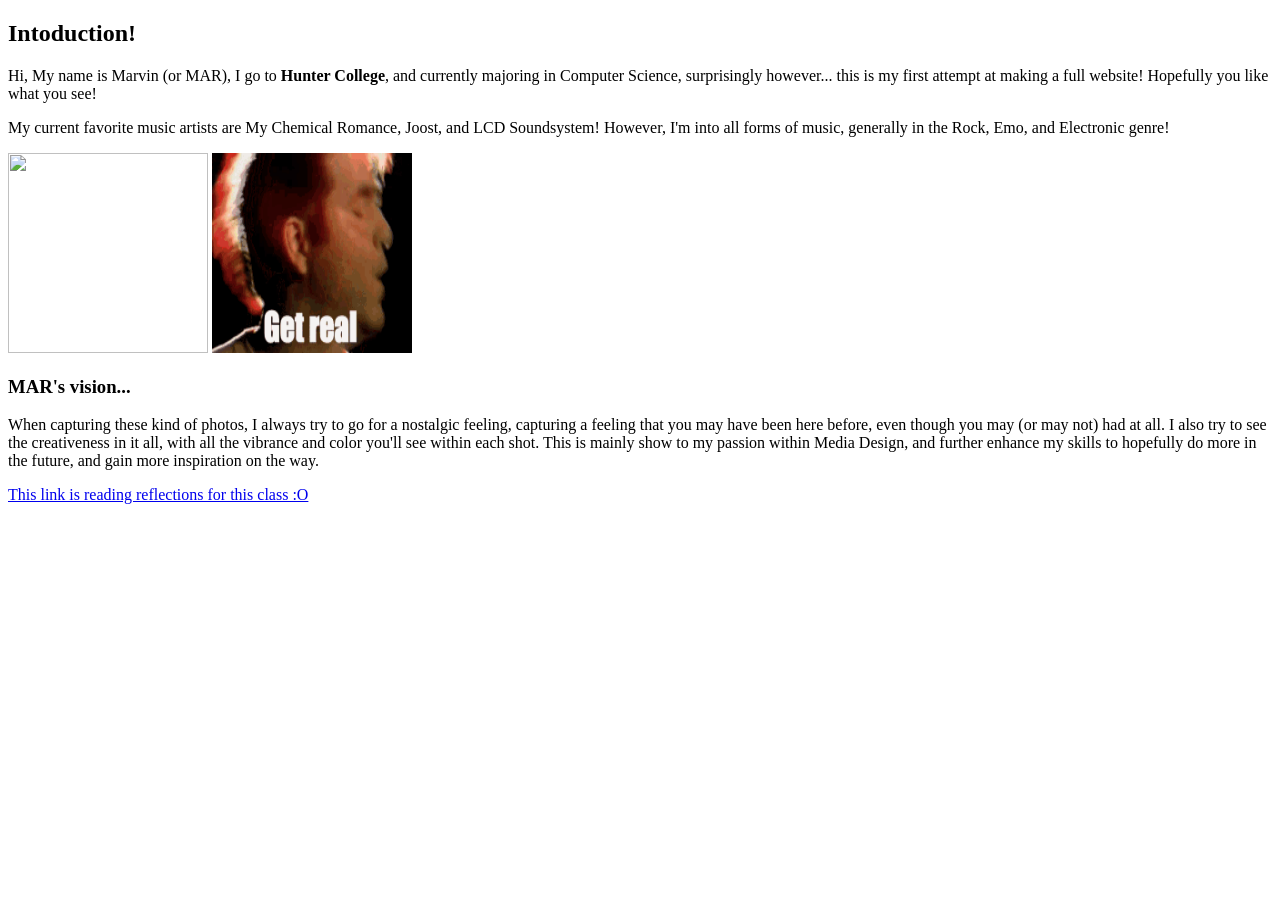
==== project/index.html @ 4b7f4539 "Add files via upload" ====
<!DOCTYPE html>
<html>
<head>
    <title>MAR's Site of Photos</title>
</head>
<body>
    <h2>
        Intoduction!
    </h2>
    <p>
        Hi, My name is Marvin (or MAR), I go to <strong> Hunter College</strong>, and 
        currently majoring in Computer Science, surprisingly however... this is my first attempt
        at making a full website! Hopefully you like what you see!
    </p>
    <p>
        My current favorite music artists are My Chemical Romance, Joost, and LCD Soundsystem!
        However, I'm into all forms of music, generally in the Rock, Emo, and Electronic genre!
    </p>
    <img src="https://img1.picmix.com/output/pic/normal/5/1/6/6/11636615_ec24a.gif" width="200" height="200">
    <img src="imgs/lcd-soundsystem-james-murphy.gif" width="200" height="200">
    <br>
    <h3>
        MAR's vision...
    </h3>
    <p>
        When capturing these kind of photos, I always try to go for a nostalgic feeling, capturing a 
        feeling that you may have been here before, even though you may (or may not) had at all. I also 
        try to see the creativeness in it all, with all the vibrance and color you'll see within each shot.
        This is mainly show to my passion within Media Design, and further enhance my skills to hopefully do 
        more in the future, and gain more inspiration on the way.
    </p>
    <a href="readings.html">This link is reading reflections for this class :O</a>
</body>
</html>
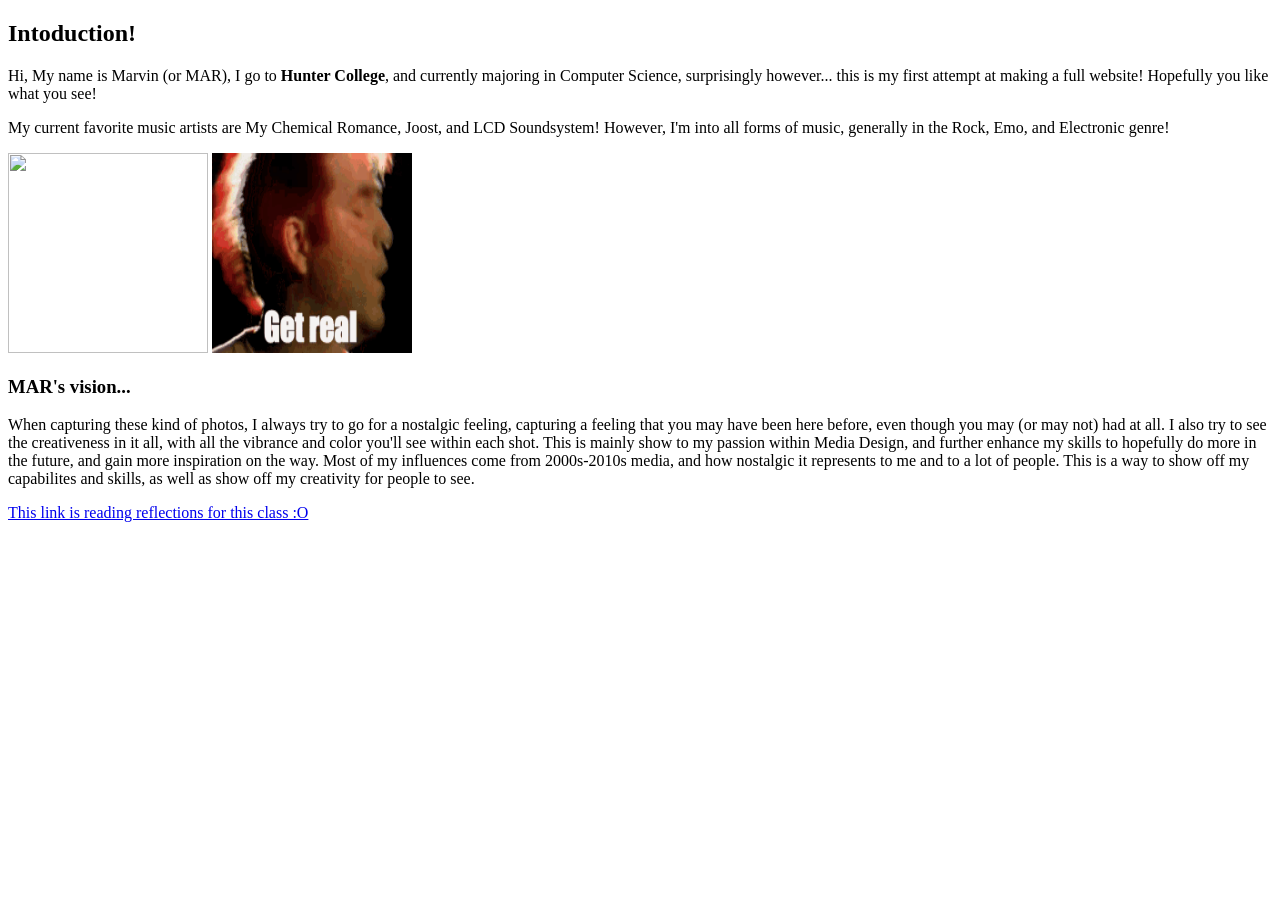
==== commit 0ef29fb3: "updated!!" ====
--- a/project/index.html
+++ b/project/index.html
@@ -27,8 +27,9 @@
         feeling that you may have been here before, even though you may (or may not) had at all. I also 
         try to see the creativeness in it all, with all the vibrance and color you'll see within each shot.
         This is mainly show to my passion within Media Design, and further enhance my skills to hopefully do 
-        more in the future, and gain more inspiration on the way.
+        more in the future, and gain more inspiration on the way. Most of my influences come from 2000s-2010s media, and how nostalgic it represents to me and to a lot of people. This is a way to show off my capabilites and skills,
+        as well as show off my creativity for people to see.
     </p>
     <a href="readings.html">This link is reading reflections for this class :O</a>
 </body>
-</html>+</html>
